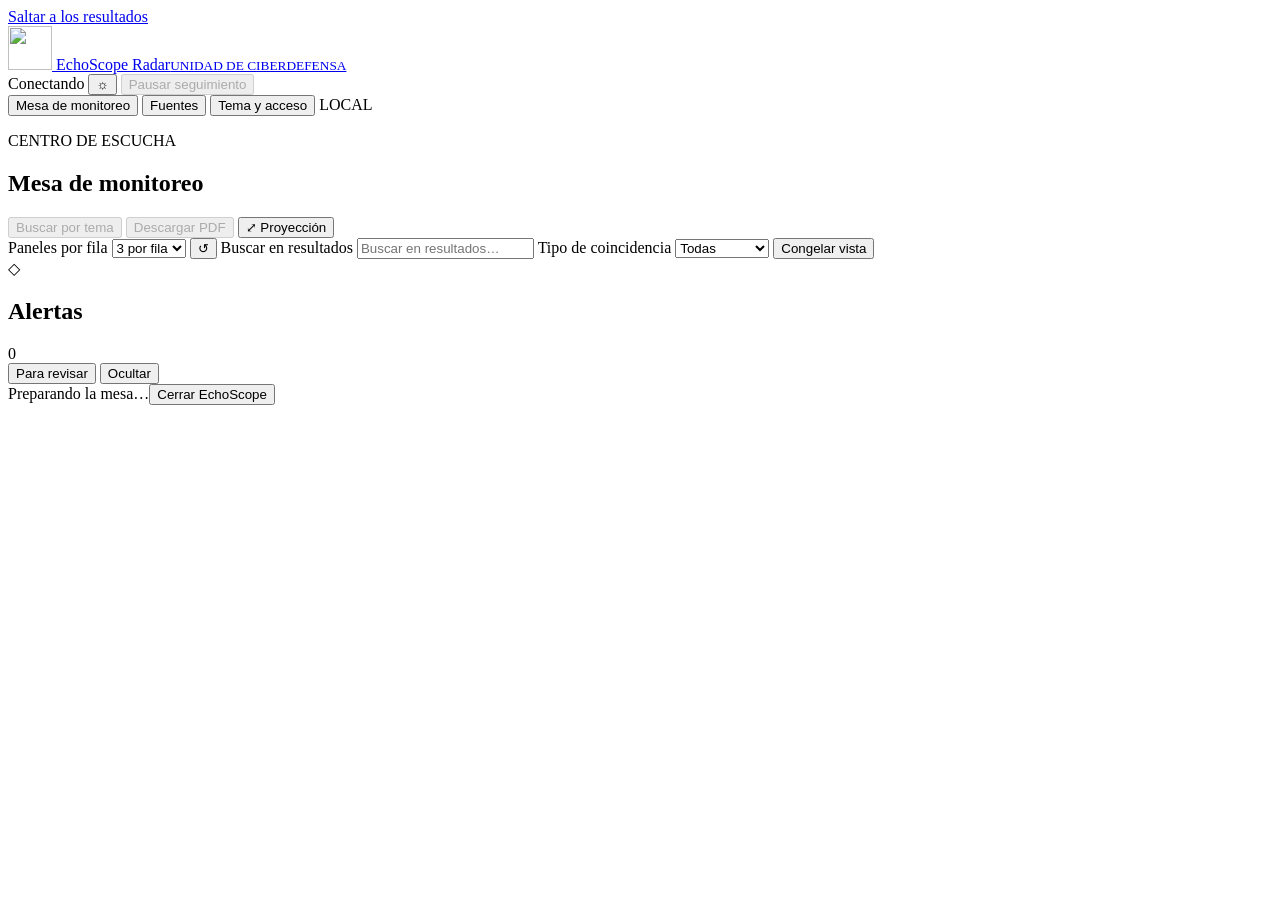
==== src/echoscope/web_assets/index.html @ cd54f3cb "Show dashboard previews and explain source states" ====
<!doctype html>
<html lang="es" data-theme="dark">
<head>
  <meta charset="utf-8">
  <meta name="viewport" content="width=device-width,initial-scale=1">
  <meta name="color-scheme" content="dark light">
  <title>EchoScope Radar · Mesa de monitoreo</title>
  <link rel="icon" href="/ciberdefensa.png" type="image/png">
  <link rel="stylesheet" href="/app.css">
  <script src="/app.js" defer></script>
</head>
<body>
  <a class="skip" href="#workspace">Saltar a los resultados</a>
  <header class="masthead">
    <a class="brand" href="/" aria-label="EchoScope Radar, inicio">
      <img src="/ciberdefensa.png" alt="" width="44" height="44">
      <span>EchoScope<span class="brand-accent"> Radar</span><small>UNIDAD DE CIBERDEFENSA</small></span>
    </a>
    <div class="header-actions">
      <span class="live-pill" id="run-status"><i></i><span>Conectando</span></span>
      <button id="theme" class="icon-button" type="button" title="Cambiar tema" aria-label="Cambiar tema">☼</button>
      <button id="monitor" class="button primary" type="button" disabled>Pausar seguimiento</button>
    </div>
  </header>

  <main id="workspace" class="workspace">
    <div class="section-nav" role="tablist" aria-label="Secciones">
      <button type="button" id="tab-board" role="tab" aria-selected="true" aria-controls="board-page" data-page="board">Mesa de monitoreo</button>
      <button type="button" id="tab-sources" role="tab" aria-selected="false" aria-controls="sources-page" data-page="sources">Fuentes</button>
      <button type="button" id="tab-settings" role="tab" aria-selected="false" aria-controls="settings-page" data-page="settings">Tema y acceso</button>
      <span class="edition" id="edition">LOCAL</span>
    </div>

    <section id="board-page" role="tabpanel" aria-labelledby="tab-board" class="board-page">
      <div class="board-heading">
        <div><p class="eyebrow">CENTRO DE ESCUCHA</p><h1>Mesa de monitoreo</h1></div>
        <div class="heading-actions">
          <button id="restore-layout" class="button subtle" type="button" hidden>↙ Restaurar vista</button>
          <button id="open-topic-search" class="button primary" type="button" disabled>Buscar por tema</button>
          <button id="open-report" class="button subtle" type="button" disabled>Descargar PDF</button>
          <button id="enter-projection" class="button subtle" type="button" title="Modo proyección (P)">⤢ Proyección</button>
        </div>
      </div>
      <div class="projection-bar" id="projection-bar" hidden>
        <span>EchoScope Radar</span><button id="projection-restore" class="text-button" type="button" hidden>Restaurar paneles</button>
        <button id="exit-projection" class="text-button" type="button">Salir de proyección <kbd>Esc</kbd></button>
      </div>
      <div class="toolbar">
        <div id="panel-controls" class="panel-controls" aria-label="Paneles visibles"></div>
        <div class="tools">
          <label class="sr" for="columns">Paneles por fila</label>
          <select id="columns" title="Paneles por fila"><option value="3">3 por fila</option><option value="2">2 por fila</option><option value="1">1 por fila</option></select>
          <button id="reset-layout" class="icon-button" type="button" title="Restablecer distribución" aria-label="Restablecer distribución">↺</button>
          <label class="sr" for="filter">Buscar en resultados</label>
          <input id="filter" type="search" placeholder="Buscar en resultados…" maxlength="200">
          <label class="sr" for="match-mode">Tipo de coincidencia</label>
          <select id="match-mode"><option value="all">Todas</option><option value="confirmed">Alertas</option><option value="review">Para revisar</option></select>
          <button id="freeze" class="button subtle" type="button" aria-pressed="false" title="Pausar solo la vista">Congelar vista</button>
        </div>
      </div>
      <div id="panels" class="panels" aria-label="Flujos de monitoreo"></div>
      <section id="alert-panel" class="alert-panel" aria-labelledby="alerts-title">
        <header class="alert-head">
          <div class="alert-title"><span aria-hidden="true">◇</span><h2 id="alerts-title">Alertas</h2><span class="badge" id="alert-count">0</span></div>
          <div class="alert-controls">
            <button type="button" class="text-button" id="alert-review" aria-pressed="false">Para revisar</button>
            <button type="button" class="text-button" id="hide-alerts" aria-expanded="true" aria-controls="alert-rows">Ocultar</button>
          </div>
        </header>
        <div id="alert-rows" class="alert-rows"></div>
      </section>
    </section>

    <section id="sources-page" role="tabpanel" aria-labelledby="tab-sources" class="settings-page" hidden>
      <div class="section-heading"><div><p class="eyebrow">CONFIGURACIÓN</p><h1>Fuentes</h1><p>Elegí qué medios, videos, directos y comunidades seguir.</p></div><button id="add-source" class="button primary" type="button">+ Agregar fuente</button></div>
      <div class="table-wrap"><table><thead><tr><th>Fuente</th><th>Intervalo</th><th>Estado</th><th>Acciones</th></tr></thead><tbody id="source-rows"></tbody></table></div>
    </section>

    <section id="settings-page" role="tabpanel" aria-labelledby="tab-settings" class="settings-page" hidden>
      <div class="section-heading"><div><p class="eyebrow">CONFIGURACIÓN</p><h1>Tema y acceso</h1><p>Definí los términos del seguimiento y conectá YouTube.</p></div></div>
      <div class="settings-grid">
        <form class="card" id="topic-form"><h2>Lista blanca</h2><label for="topic">Un término o frase por línea</label><textarea id="topic" rows="10" required></textarea><p>Para aprobar una variante, escribí <code>Ejército | ejersito</code>. Las aproximaciones aparecen en «Para revisar».</p><button class="button primary" type="submit">Guardar lista blanca</button></form>
        <div class="card"><form id="key-form"><h2>Acceso a YouTube</h2><p id="key-status">Comprobando acceso…</p><label for="youtube-key">Clave de YouTube Data API</label><input id="youtube-key" type="password" autocomplete="off" maxlength="4096" required><p>La clave se usa durante la sesión del motor.</p><button class="button primary" type="submit">Cargar clave</button></form>
        <form id="youtube-form" class="stack-form"><h2>Buscar un video</h2><label for="youtube-search">Palabras o tema</label><input id="youtube-search" maxlength="200" placeholder="Ejército Nacional Uruguay" required><button class="button subtle" type="submit">Buscar en YouTube</button></form><div id="video-results" class="video-results"></div></div>
        <form id="web-key-form" class="card"><h2>Acceso a la web abierta</h2><p id="web-key-status">Comprobando acceso…</p><label for="web-key">Clave de Brave Search API (opcional)</label><input id="web-key" type="password" autocomplete="off" maxlength="4096" required><p>Amplía la búsqueda a sitios públicos indexados. La consulta se envía a Brave y puede consumir cuota. La clave se usa durante la sesión.</p><button class="button primary" type="submit">Cargar clave</button></form>
      </div>
    </section>
  </main>

  <footer class="statusbar"><span id="status" role="status" aria-live="polite">Preparando la mesa…</span><span id="updated"></span><button type="button" id="shutdown" class="text-button">Cerrar EchoScope</button></footer>

  <dialog id="help-dialog" aria-labelledby="help-title">
    <div class="dialog-head"><div><p class="eyebrow">AYUDA</p><h2 id="help-title"></h2></div><button class="icon-button" type="button" data-close="help-dialog" aria-label="Cerrar ayuda">×</button></div>
    <p class="metadata" id="help-text"></p>
  </dialog>

  <dialog id="topic-search-dialog" aria-labelledby="topic-search-title">
    <div class="dialog-head"><div><p class="eyebrow">DESCUBRIMIENTO</p><h2 id="topic-search-title">Buscar por tema</h2></div><button type="button" class="icon-button" data-close="topic-search-dialog" aria-label="Cerrar búsqueda">×</button></div>
    <p class="metadata">Escribí un tema. EchoScope consulta el historial, los feeds activos y los proveedores habilitados. YouTube y Brave reciben el texto de la consulta si cargaste sus claves.</p>
    <form id="topic-search-form" class="input-row"><label class="sr" for="topic-search">Tema a buscar</label><input id="topic-search" required maxlength="200" placeholder="Ejército Nacional Uruguay"><button class="button primary" type="submit">Buscar</button></form>
    <p class="feedback" id="topic-search-status" role="status"></p>
    <div id="topic-search-results"></div>
  </dialog>

  <dialog id="details" aria-labelledby="details-title">
    <div class="dialog-head"><div><p class="eyebrow" id="details-type">RESULTADO</p><h2 id="details-title">Detalle</h2></div><button type="button" class="icon-button" data-close="details" aria-label="Cerrar detalle">×</button></div>
    <p class="metadata" id="details-meta"></p><p id="details-tone" class="detail-tone"></p><div id="details-text" class="detail-text"></div><ul id="details-matches" class="detail-matches"></ul>
    <div id="details-origins" class="discovery-actions"></div>
    <div id="details-conversation"></div>
    <div class="dialog-actions"><button type="button" class="button subtle" data-close="details">Cerrar</button></div>
  </dialog>

  <dialog id="report-dialog" aria-labelledby="report-title">
    <div class="dialog-head"><div><p class="eyebrow">EXPORTACIÓN</p><h2 id="report-title">Reporte de alertas</h2></div><button type="button" class="icon-button" data-close="report-dialog" aria-label="Cerrar reporte">×</button></div>
    <p class="metadata">Incluye enlaces y alertas confirmadas del historial disponible y de las vistas previas de esta sesión. Las fechas corresponden a la captura (UTC).</p>
    <form id="report-form" class="source-form">
      <label for="report-start">Desde</label><input type="date" id="report-start" required>
      <label for="report-end">Hasta</label><input type="date" id="report-end" required>
      <p id="report-status" class="feedback" role="status"></p>
      <div class="dialog-actions"><button class="button primary" type="submit">Generar PDF</button><button class="button subtle" type="button" data-close="report-dialog">Cancelar</button></div>
    </form>
  </dialog>

  <dialog id="source-dialog" aria-labelledby="source-title">
    <div class="dialog-head"><div><p class="eyebrow">CONFIGURACIÓN</p><h2 id="source-title">Agregar fuente</h2></div><button type="button" class="icon-button" data-close="source-dialog" aria-label="Cerrar formulario">×</button></div>
    <form id="source-form" class="source-form">
      <input type="hidden" id="source-id">
      <label for="source-name">Nombre visible</label><input id="source-name" maxlength="80" required>
      <label for="source-type">Tipo de fuente</label><select id="source-type" required></select>
      <label for="source-address" id="address-label">Enlace</label><div class="input-row"><input id="source-address" maxlength="2048" required><button id="discover" type="button" class="button subtle" hidden>Detectar feed</button></div>
      <div id="feed-token"><label for="source-token">Token del feed (opcional)</label><input id="source-token" type="password" autocomplete="off" maxlength="4096"></div>
      <label for="source-minutes">Consultar cada cuántos minutos</label><input id="source-minutes" type="number" min="1" max="1440" value="15" required>
      <label class="check"><input id="source-enabled" type="checkbox" checked> Activar fuente</label>
      <label class="check"><input id="source-relevant" type="checkbox"> Guardar solo coincidencias con el tema</label>
      <p id="source-feedback" class="feedback" role="status"></p>
      <div class="dialog-actions"><button type="submit" class="button primary">Guardar fuente</button><button type="button" class="button subtle" data-close="source-dialog">Cancelar</button></div>
    </form>
  </dialog>
</body>
</html>
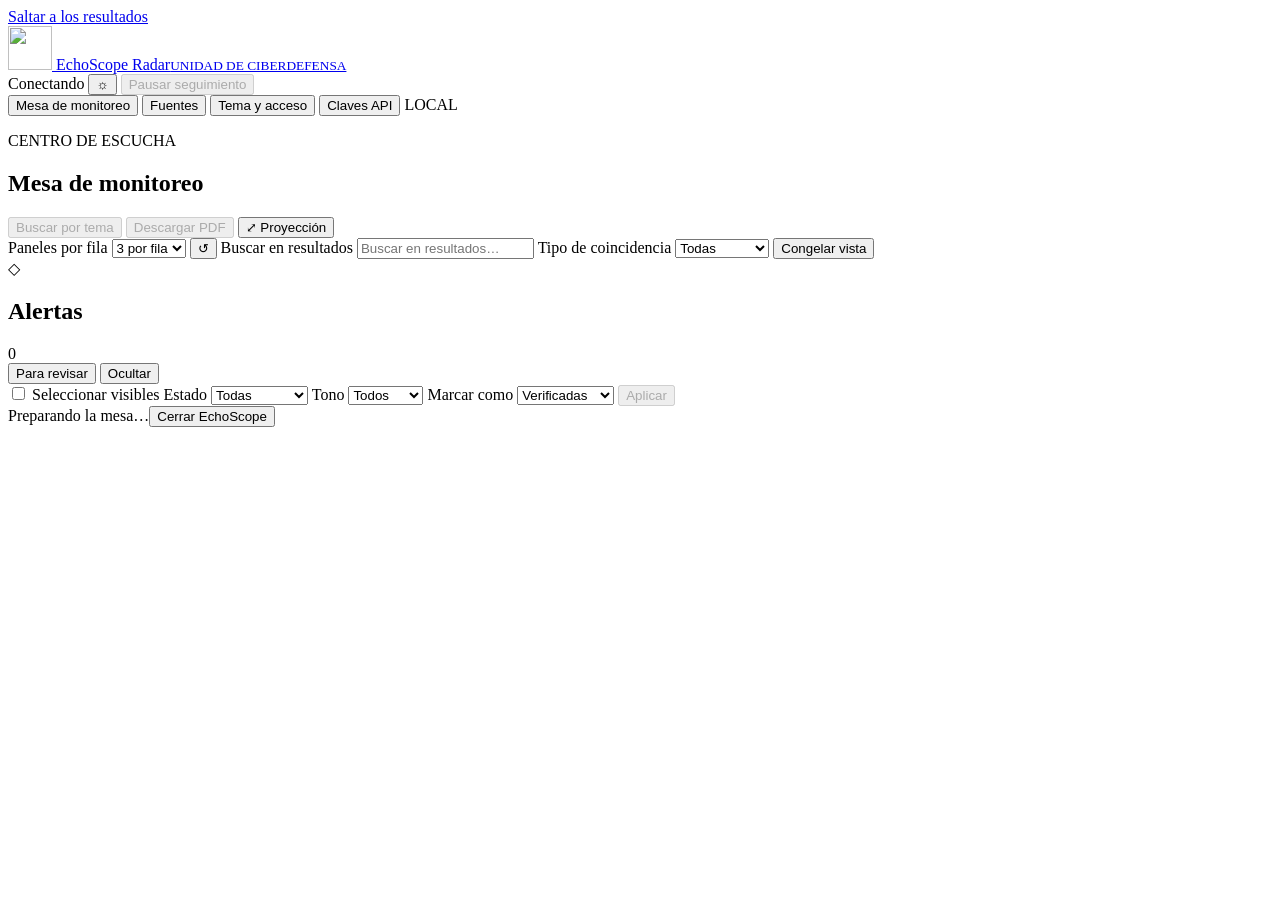
==== commit 231c2052: "Add multiuser alert review and credential management" ====
--- a/src/echoscope/web_assets/index.html
+++ b/src/echoscope/web_assets/index.html
@@ -28,6 +28,7 @@
       <button type="button" id="tab-board" role="tab" aria-selected="true" aria-controls="board-page" data-page="board">Mesa de monitoreo</button>
       <button type="button" id="tab-sources" role="tab" aria-selected="false" aria-controls="sources-page" data-page="sources">Fuentes</button>
       <button type="button" id="tab-settings" role="tab" aria-selected="false" aria-controls="settings-page" data-page="settings">Tema y acceso</button>
+      <button type="button" id="tab-credentials" role="tab" aria-selected="false" aria-controls="credentials-page" data-page="credentials">Claves API</button>
       <span class="edition" id="edition">LOCAL</span>
     </div>
 
@@ -64,30 +65,49 @@
           <div class="alert-title"><span aria-hidden="true">◇</span><h2 id="alerts-title">Alertas</h2><span class="badge" id="alert-count">0</span></div>
           <div class="alert-controls">
             <button type="button" class="text-button" id="alert-review" aria-pressed="false">Para revisar</button>
-            <button type="button" class="text-button" id="hide-alerts" aria-expanded="true" aria-controls="alert-rows">Ocultar</button>
+            <button type="button" class="text-button" id="hide-alerts" aria-expanded="true" aria-controls="alert-content">Ocultar</button>
           </div>
         </header>
-        <div id="alert-rows" class="alert-rows"></div>
+        <div id="alert-content">
+          <div class="alert-toolbar">
+            <label><input type="checkbox" id="alert-select-all"> Seleccionar visibles</label>
+            <label>Estado <select id="alert-state-filter"><option value="all">Todas</option><option value="open">Sin verificar</option><option value="verified">Verificadas</option><option value="threat">Amenazas</option><option value="dismissed">Descartadas</option></select></label>
+            <label>Tono <select id="alert-tone-filter"><option value="all">Todos</option><option value="negative">Negativo</option><option value="mixed">Mixto</option><option value="neutral">Neutro</option><option value="positive">Positivo</option></select></label>
+            <label>Marcar como <select id="alert-state-action"><option value="verified">Verificadas</option><option value="threat">Amenazas</option><option value="dismissed">Descartadas</option><option value="open">Sin verificar</option></select></label>
+            <button type="button" id="alert-apply" class="button subtle" disabled>Aplicar</button><span id="alert-selected" role="status"></span>
+            <button type="button" id="alert-more" class="text-button" hidden>Cargar más</button>
+          </div>
+          <div id="alert-rows" class="alert-rows"></div>
+        </div>
       </section>
     </section>
 
     <section id="sources-page" role="tabpanel" aria-labelledby="tab-sources" class="settings-page" hidden>
       <div class="section-heading"><div><p class="eyebrow">CONFIGURACIÓN</p><h1>Fuentes</h1><p>Elegí qué medios, videos, directos y comunidades seguir.</p></div><button id="add-source" class="button primary" type="button">+ Agregar fuente</button></div>
+      <details class="inline-guide"><summary>Ayuda paso a paso</summary><ol><li>Elegí Agregar fuente y seleccioná el tipo de contenido.</li><li>Pegá el enlace. Para comentarios o reseñas de una página, podés usar Detectar feed.</li><li>Guardá la fuente, iniciá el seguimiento y revisá su estado en esta tabla.</li></ol></details>
       <div class="table-wrap"><table><thead><tr><th>Fuente</th><th>Intervalo</th><th>Estado</th><th>Acciones</th></tr></thead><tbody id="source-rows"></tbody></table></div>
     </section>
 
     <section id="settings-page" role="tabpanel" aria-labelledby="tab-settings" class="settings-page" hidden>
       <div class="section-heading"><div><p class="eyebrow">CONFIGURACIÓN</p><h1>Tema y acceso</h1><p>Definí los términos del seguimiento y conectá YouTube.</p></div></div>
+      <details class="inline-guide"><summary>Ayuda paso a paso</summary><ol><li>Escribí un término por línea y guardá la lista blanca.</li><li>En Claves API, agregá tu clave y elegí cuál usar para cada proveedor.</li><li>Volvé aquí para verificar YouTube o buscá por tema desde la mesa.</li></ol></details>
       <div class="settings-grid">
         <form class="card" id="topic-form"><h2>Lista blanca</h2><label for="topic">Un término o frase por línea</label><textarea id="topic" rows="10" required></textarea><p>Para aprobar una variante, escribí <code>Ejército | ejersito</code>. Las aproximaciones aparecen en «Para revisar».</p><button class="button primary" type="submit">Guardar lista blanca</button></form>
-        <div class="card"><form id="key-form"><h2>Acceso a YouTube</h2><p id="key-status">Comprobando acceso…</p><label for="youtube-key">Clave de YouTube Data API</label><input id="youtube-key" type="password" autocomplete="off" maxlength="4096" required><p>La clave se usa durante la sesión del motor.</p><button class="button primary" type="submit">Cargar clave</button></form>
+        <div class="card"><div id="youtube-access"><h2>Acceso a YouTube</h2><p id="key-status">Comprobando acceso…</p></div>
         <form id="youtube-form" class="stack-form"><h2>Buscar un video</h2><label for="youtube-search">Palabras o tema</label><input id="youtube-search" maxlength="200" placeholder="Ejército Nacional Uruguay" required><button class="button subtle" type="submit">Buscar en YouTube</button></form><div id="video-results" class="video-results"></div></div>
-        <form id="web-key-form" class="card"><h2>Acceso a la web abierta</h2><p id="web-key-status">Comprobando acceso…</p><label for="web-key">Clave de Brave Search API (opcional)</label><input id="web-key" type="password" autocomplete="off" maxlength="4096" required><p>Amplía la búsqueda a sitios públicos indexados. La consulta se envía a Brave y puede consumir cuota. La clave se usa durante la sesión.</p><button class="button primary" type="submit">Cargar clave</button></form>
+      </div>
+    </section>
+    <section id="credentials-page" role="tabpanel" aria-labelledby="tab-credentials" class="settings-page" hidden>
+      <div class="section-heading"><div><p class="eyebrow">CONFIGURACIÓN</p><h1>Claves API</h1><p id="vault-status"></p></div></div>
+      <details class="inline-guide"><summary>Ayuda paso a paso</summary><ol><li>Elegí un proveedor y un nombre que te permita reconocer la clave.</li><li>Pegá la clave y guardala. La primera clave de cada proveedor se activa automáticamente.</li><li>Si tenés varias, usá la que corresponda a esta búsqueda. Los proveedores disponibles reciben el texto de la consulta.</li></ol></details>
+      <div class="settings-grid">
+        <form id="credential-form" class="card"><h2>Agregar clave</h2><label for="credential-provider">Proveedor</label><select id="credential-provider" required></select><label for="credential-name">Nombre de la clave</label><input id="credential-name" maxlength="80" placeholder="Ejemplo: cuenta institucional" required><label for="credential-value">Clave API</label><input id="credential-value" type="password" maxlength="4096" autocomplete="off" required><button type="submit" class="button primary">Guardar clave</button><p id="credential-feedback" role="status"></p></form>
+        <div class="card"><h2>Mis claves</h2><div id="credential-list"></div><p id="credential-providers"></p></div>
       </div>
     </section>
   </main>
 
-  <footer class="statusbar"><span id="status" role="status" aria-live="polite">Preparando la mesa…</span><span id="updated"></span><button type="button" id="shutdown" class="text-button">Cerrar EchoScope</button></footer>
+  <footer class="statusbar"><span id="status" role="status" aria-live="polite">Preparando la mesa…</span><span id="updated"></span><span id="account-name" hidden></span><button type="button" id="logout" class="text-button" hidden>Cerrar sesión</button><button type="button" id="shutdown" class="text-button">Cerrar EchoScope</button></footer>
 
   <dialog id="help-dialog" aria-labelledby="help-title">
     <div class="dialog-head"><div><p class="eyebrow">AYUDA</p><h2 id="help-title"></h2></div><button class="icon-button" type="button" data-close="help-dialog" aria-label="Cerrar ayuda">×</button></div>
@@ -96,7 +116,7 @@
 
   <dialog id="topic-search-dialog" aria-labelledby="topic-search-title">
     <div class="dialog-head"><div><p class="eyebrow">DESCUBRIMIENTO</p><h2 id="topic-search-title">Buscar por tema</h2></div><button type="button" class="icon-button" data-close="topic-search-dialog" aria-label="Cerrar búsqueda">×</button></div>
-    <p class="metadata">Escribí un tema. EchoScope consulta el historial, los feeds activos y los proveedores habilitados. YouTube y Brave reciben el texto de la consulta si cargaste sus claves.</p>
+    <p class="metadata">Escribí un tema. EchoScope consulta el historial, los feeds activos y los buscadores habilitados. Los proveedores habilitados reciben el texto de la consulta.</p>
     <form id="topic-search-form" class="input-row"><label class="sr" for="topic-search">Tema a buscar</label><input id="topic-search" required maxlength="200" placeholder="Ejército Nacional Uruguay"><button class="button primary" type="submit">Buscar</button></form>
     <p class="feedback" id="topic-search-status" role="status"></p>
     <div id="topic-search-results"></div>
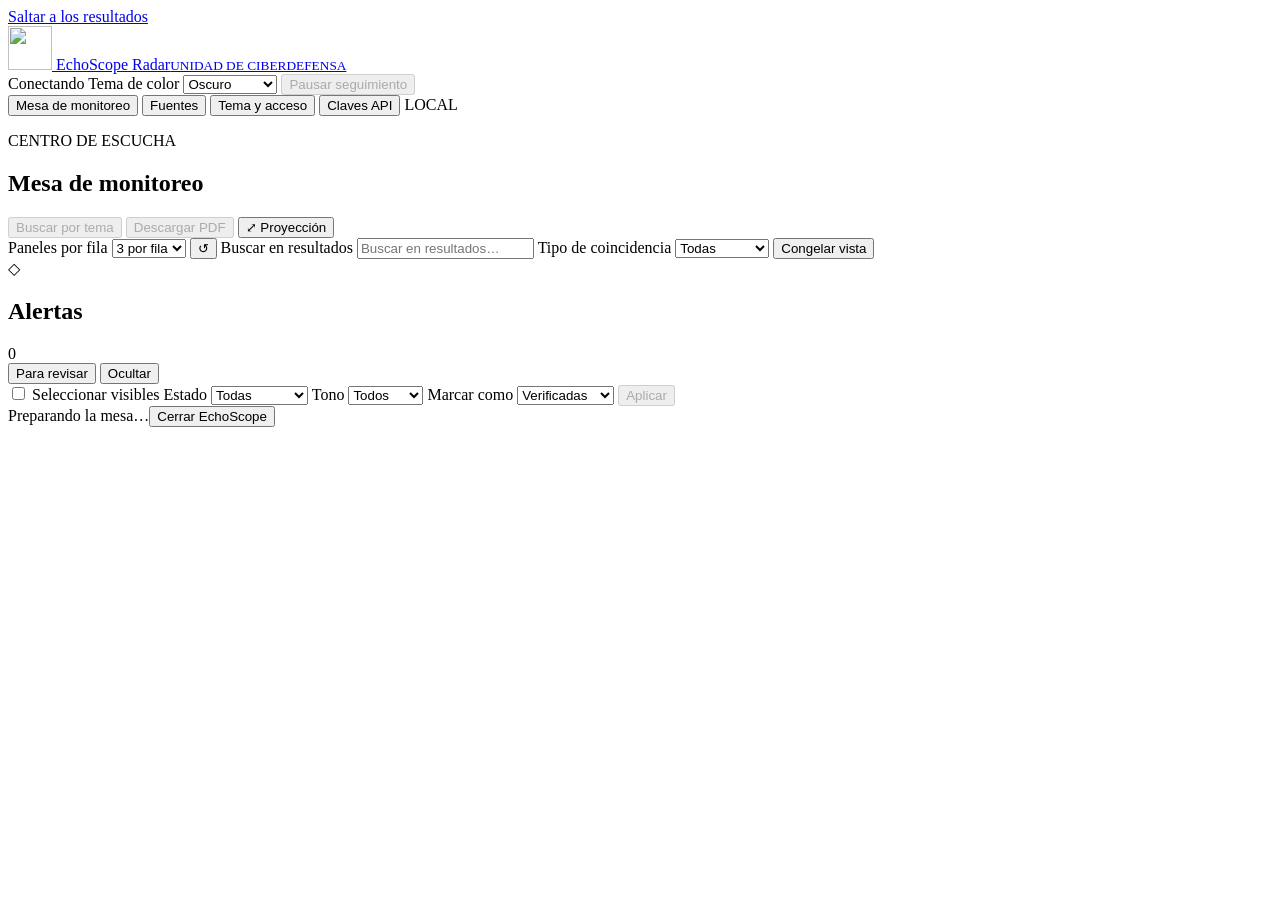
==== commit 83ef153b: "Group live chats and add print-first alert reports" ====
--- a/src/echoscope/web_assets/index.html
+++ b/src/echoscope/web_assets/index.html
@@ -18,7 +18,11 @@
     </a>
     <div class="header-actions">
       <span class="live-pill" id="run-status"><i></i><span>Conectando</span></span>
-      <button id="theme" class="icon-button" type="button" title="Cambiar tema" aria-label="Cambiar tema">☼</button>
+      <label class="sr" for="theme">Tema de color</label>
+      <select id="theme" class="theme-picker" title="Tema de color">
+        <option value="light">Claro</option><option value="middle-light">Claro medio</option>
+        <option value="dark" selected>Oscuro</option><option value="darkest">Muy oscuro</option>
+      </select>
       <button id="monitor" class="button primary" type="button" disabled>Pausar seguimiento</button>
     </div>
   </header>
@@ -99,9 +103,9 @@
     </section>
     <section id="credentials-page" role="tabpanel" aria-labelledby="tab-credentials" class="settings-page" hidden>
       <div class="section-heading"><div><p class="eyebrow">CONFIGURACIÓN</p><h1>Claves API</h1><p id="vault-status"></p></div></div>
-      <details class="inline-guide"><summary>Ayuda paso a paso</summary><ol><li>Elegí un proveedor y un nombre que te permita reconocer la clave.</li><li>Pegá la clave y guardala. La primera clave de cada proveedor se activa automáticamente.</li><li>Si tenés varias, usá la que corresponda a esta búsqueda. Los proveedores disponibles reciben el texto de la consulta.</li></ol></details>
+      <details class="inline-guide"><summary>Ayuda paso a paso</summary><ol><li>Elegí el servicio que emitió tu clave. Si no aparece, elegí Otro proveedor y escribí su nombre.</li><li>Poné un nombre reconocible a la clave, pegala y guardala.</li><li>Las claves de servicios integrados se pueden activar desde Mis claves. Para los demás, EchoScope guarda la clave para una futura integración.</li></ol></details>
       <div class="settings-grid">
-        <form id="credential-form" class="card"><h2>Agregar clave</h2><label for="credential-provider">Proveedor</label><select id="credential-provider" required></select><label for="credential-name">Nombre de la clave</label><input id="credential-name" maxlength="80" placeholder="Ejemplo: cuenta institucional" required><label for="credential-value">Clave API</label><input id="credential-value" type="password" maxlength="4096" autocomplete="off" required><button type="submit" class="button primary">Guardar clave</button><p id="credential-feedback" role="status"></p></form>
+        <form id="credential-form" class="card"><h2>Agregar clave</h2><label for="credential-provider">Proveedor</label><select id="credential-provider" aria-describedby="credential-mode" required></select><p id="credential-mode" class="metadata"></p><div id="credential-custom" hidden><label for="credential-provider-label">Nombre del proveedor</label><input id="credential-provider-label" maxlength="80" placeholder="Ejemplo: servicio institucional"></div><label for="credential-name">Nombre de la clave</label><input id="credential-name" maxlength="80" placeholder="Ejemplo: cuenta institucional" required><label for="credential-value">Clave API o token</label><input id="credential-value" type="password" maxlength="4096" autocomplete="off" required><button type="submit" class="button primary">Guardar clave</button><p id="credential-feedback" role="status"></p></form>
         <div class="card"><h2>Mis claves</h2><div id="credential-list"></div><p id="credential-providers"></p></div>
       </div>
     </section>
@@ -112,6 +116,18 @@
   <dialog id="help-dialog" aria-labelledby="help-title">
     <div class="dialog-head"><div><p class="eyebrow">AYUDA</p><h2 id="help-title"></h2></div><button class="icon-button" type="button" data-close="help-dialog" aria-label="Cerrar ayuda">×</button></div>
     <p class="metadata" id="help-text"></p>
+  </dialog>
+
+  <dialog id="reviews-guide" aria-labelledby="reviews-guide-title">
+    <div class="dialog-head"><div><p class="eyebrow">GUÍA PASO A PASO</p><h2 id="reviews-guide-title">Cómo recibir reseñas</h2></div><button class="icon-button" type="button" data-close="reviews-guide" aria-label="Cerrar ayuda">×</button></div>
+    <ol>
+      <li>Abrí en el navegador la página donde se leen las reseñas. Copiá la dirección de esa página.</li>
+      <li>Elegí <strong>Agregar una página de reseñas</strong>. Poné un nombre que reconozcas y pegá la dirección que copiaste.</li>
+      <li>Elegí <strong>Buscar reseñas en la página</strong>. EchoScope buscará una lista pública de reseñas que pueda leer automáticamente.</li>
+      <li>Si la encuentra, elegí <strong>Guardar fuente</strong>. Con el seguimiento activo, entrá a <strong>Fuentes → Consultar ahora</strong> o esperá la próxima consulta. Podés ver el resultado en la columna de estado.</li>
+    </ol>
+    <p><strong>Si no se encuentra una lista:</strong> algunas páginas muestran reseñas en el navegador pero no ofrecen una lista pública para importar. Pedile al sitio el enlace de su lista de reseñas (también llamada RSS o Atom) o probá con otra página. Si ya tenés ese enlace, pegalo directamente y guardá la fuente.</p>
+    <div class="dialog-actions"><button class="button primary" type="button" id="add-review-source">Agregar una página de reseñas</button></div>
   </dialog>
 
   <dialog id="topic-search-dialog" aria-labelledby="topic-search-title">
@@ -132,10 +148,11 @@
 
   <dialog id="report-dialog" aria-labelledby="report-title">
     <div class="dialog-head"><div><p class="eyebrow">EXPORTACIÓN</p><h2 id="report-title">Reporte de alertas</h2></div><button type="button" class="icon-button" data-close="report-dialog" aria-label="Cerrar reporte">×</button></div>
-    <p class="metadata">Incluye enlaces y alertas confirmadas del historial disponible y de las vistas previas de esta sesión. Las fechas corresponden a la captura (UTC).</p>
+    <p class="metadata">El resumen para imprimir empieza por las alertas que requieren atención. Las cifras cubren todo el período elegido; las fechas de captura se expresan en UTC.</p>
     <form id="report-form" class="source-form">
       <label for="report-start">Desde</label><input type="date" id="report-start" required>
       <label for="report-end">Hasta</label><input type="date" id="report-end" required>
+      <label for="report-layout">Formato</label><select id="report-layout"><option value="brief">Resumen para imprimir</option><option value="complete">Detalle completo</option></select>
       <p id="report-status" class="feedback" role="status"></p>
       <div class="dialog-actions"><button class="button primary" type="submit">Generar PDF</button><button class="button subtle" type="button" data-close="report-dialog">Cancelar</button></div>
     </form>
@@ -145,9 +162,11 @@
     <div class="dialog-head"><div><p class="eyebrow">CONFIGURACIÓN</p><h2 id="source-title">Agregar fuente</h2></div><button type="button" class="icon-button" data-close="source-dialog" aria-label="Cerrar formulario">×</button></div>
     <form id="source-form" class="source-form">
       <input type="hidden" id="source-id">
+      <input type="hidden" id="source-parent">
       <label for="source-name">Nombre visible</label><input id="source-name" maxlength="80" required>
       <label for="source-type">Tipo de fuente</label><select id="source-type" required></select>
       <label for="source-address" id="address-label">Enlace</label><div class="input-row"><input id="source-address" maxlength="2048" required><button id="discover" type="button" class="button subtle" hidden>Detectar feed</button></div>
+      <p id="review-source-hint" class="metadata" hidden>Pegá el enlace normal de la página donde ves las reseñas y elegí «Buscar reseñas en la página». Si ya te dieron el enlace de la lista RSS o Atom, pegalo y guardá directamente.</p>
       <div id="feed-token"><label for="source-token">Token del feed (opcional)</label><input id="source-token" type="password" autocomplete="off" maxlength="4096"></div>
       <label for="source-minutes">Consultar cada cuántos minutos</label><input id="source-minutes" type="number" min="1" max="1440" value="15" required>
       <label class="check"><input id="source-enabled" type="checkbox" checked> Activar fuente</label>
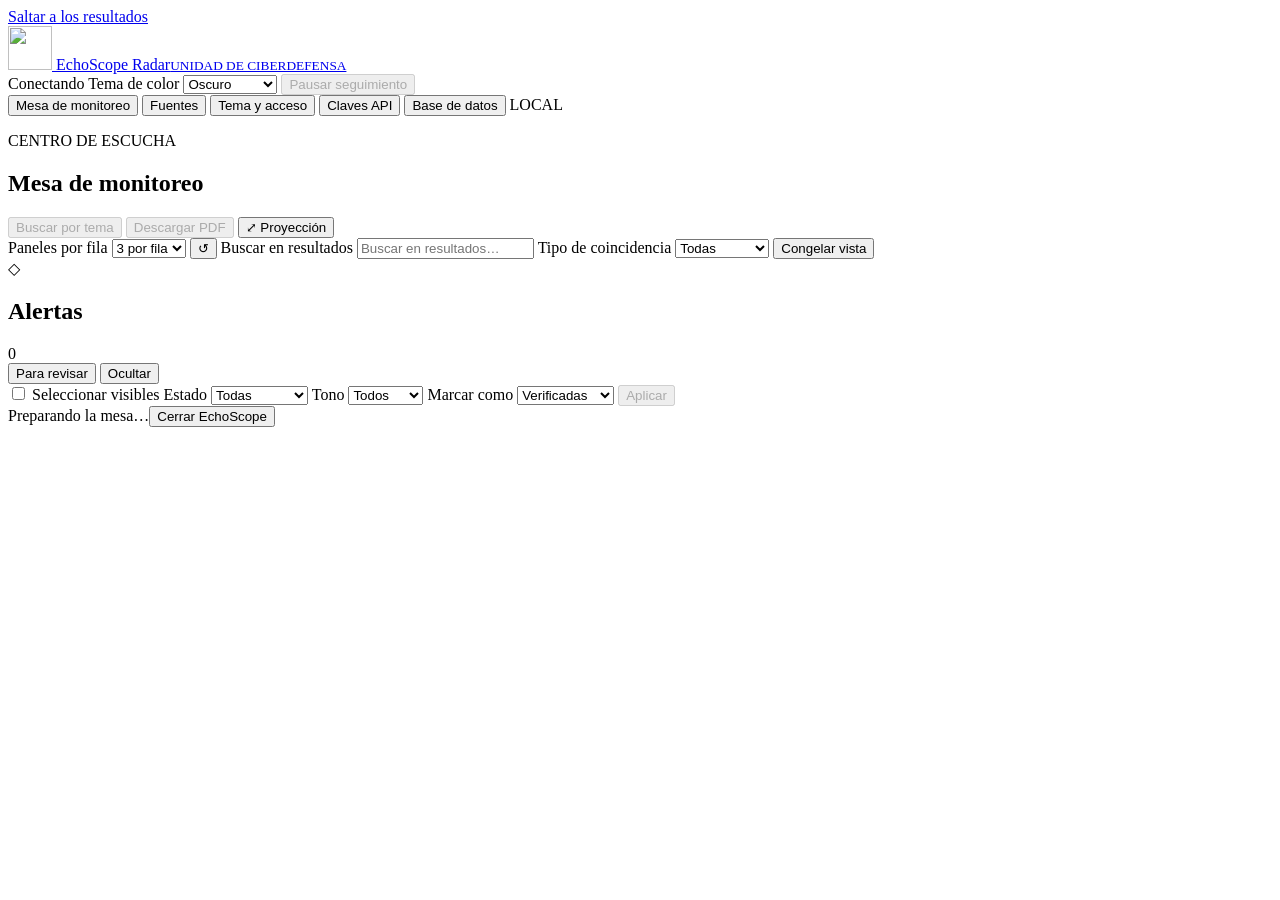
==== commit 49c02d6e: "feat: add account data browser, exports and static press discussions (v0.13.0)" ====
--- a/src/echoscope/web_assets/index.html
+++ b/src/echoscope/web_assets/index.html
@@ -33,6 +33,7 @@
       <button type="button" id="tab-sources" role="tab" aria-selected="false" aria-controls="sources-page" data-page="sources">Fuentes</button>
       <button type="button" id="tab-settings" role="tab" aria-selected="false" aria-controls="settings-page" data-page="settings">Tema y acceso</button>
       <button type="button" id="tab-credentials" role="tab" aria-selected="false" aria-controls="credentials-page" data-page="credentials">Claves API</button>
+      <button type="button" id="tab-database" role="tab" aria-selected="false" aria-controls="database-page" data-page="database">Base de datos</button>
       <span class="edition" id="edition">LOCAL</span>
     </div>
 
@@ -89,7 +90,14 @@
     <section id="sources-page" role="tabpanel" aria-labelledby="tab-sources" class="settings-page" hidden>
       <div class="section-heading"><div><p class="eyebrow">CONFIGURACIÓN</p><h1>Fuentes</h1><p>Elegí qué medios, videos, directos y comunidades seguir.</p></div><button id="add-source" class="button primary" type="button">+ Agregar fuente</button></div>
       <details class="inline-guide"><summary>Ayuda paso a paso</summary><ol><li>Elegí Agregar fuente y seleccioná el tipo de contenido.</li><li>Pegá el enlace. Para comentarios o reseñas de una página, podés usar Detectar feed.</li><li>Guardá la fuente, iniciá el seguimiento y revisá su estado en esta tabla.</li></ol></details>
-      <div class="table-wrap"><table><thead><tr><th>Fuente</th><th>Intervalo</th><th>Estado</th><th>Acciones</th></tr></thead><tbody id="source-rows"></tbody></table></div>
+      <form id="source-category-form" class="input-row">
+        <label class="sr" for="source-category-name">Nombre de la categoría</label>
+        <input id="source-category-name" placeholder="Nombre de la categoría" maxlength="50" required>
+        <button class="button subtle" type="submit">Crear categoría</button>
+      </form>
+      <p class="metadata">Arrastrá desde ⠿ para ordenar o mover una fuente. También podés usar las flechas o el selector de categoría.</p>
+      <p id="source-layout-status" class="feedback" role="status"></p>
+      <div id="source-rows"></div>
     </section>
 
     <section id="settings-page" role="tabpanel" aria-labelledby="tab-settings" class="settings-page" hidden>
@@ -108,6 +116,24 @@
         <form id="credential-form" class="card"><h2>Agregar clave</h2><label for="credential-provider">Proveedor</label><select id="credential-provider" aria-describedby="credential-mode" required></select><p id="credential-mode" class="metadata"></p><div id="credential-custom" hidden><label for="credential-provider-label">Nombre del proveedor</label><input id="credential-provider-label" maxlength="80" placeholder="Ejemplo: servicio institucional"></div><label for="credential-name">Nombre de la clave</label><input id="credential-name" maxlength="80" placeholder="Ejemplo: cuenta institucional" required><label for="credential-value">Clave API o token</label><input id="credential-value" type="password" maxlength="4096" autocomplete="off" required><button type="submit" class="button primary">Guardar clave</button><p id="credential-feedback" role="status"></p></form>
         <div class="card"><h2>Mis claves</h2><div id="credential-list"></div><p id="credential-providers"></p></div>
       </div>
+    </section>
+    <section id="database-page" role="tabpanel" aria-labelledby="tab-database" class="settings-page" hidden>
+      <div class="section-heading"><div><p class="eyebrow">HISTORIAL ALMACENADO · SOLO LECTURA</p><h1>Base de datos</h1><p>Consultá noticias y comentarios guardados y descargá los resultados de tu cuenta.</p></div></div>
+      <details class="inline-guide"><summary>¿Cómo hago una consulta?</summary><ol><li>Elegí fechas, una fuente o palabras del contenido. Podés combinar varios filtros.</li><li>Presioná Consultar. Abrí «Ver contenido» para leer el registro completo o usá Siguiente para avanzar.</li><li>Elegí Excel, CSV o PDF y presioná Exportar consulta. Se descargan todos los resultados del filtro, no solo esta página.</li></ol><p>No se modifica ni elimina información. Las fechas corresponden a la captura en UTC. Los chats conservados solo durante la sesión y las vistas previas no aparecen aquí. La retención puede eliminar datos antiguos. El tono es una estimación automática, no una verificación humana.</p><p>Hasta 5.000 registros o 20 MB por exportación; PDF hasta 1.000. Si se supera el límite, acotá los filtros. No se exportan claves ni contraseñas.</p></details>
+      <form id="database-form" class="database-filters card">
+        <label>Palabras en el contenido<input id="db-text" type="search" maxlength="200" placeholder="Ejemplo: defensa"></label>
+        <label>Fuente<select id="db-source"><option value="">Todas las fuentes</option></select></label>
+        <label>Tipo<select id="db-kind"><option value="">Todos los tipos</option></select></label>
+        <label>Desde (UTC)<input id="db-start" type="date"></label><label>Hasta (UTC)<input id="db-end" type="date"></label>
+        <label>Prioridad<select id="db-severity"><option value="">Todas</option><option value="critical">Crítica</option><option value="important">Importante</option><option value="info">Informativa</option></select></label>
+        <label>Revisión<select id="db-review"><option value="all">Todas</option><option value="open">Sin verificar</option><option value="verified">Verificadas</option><option value="threat">Amenazas</option><option value="dismissed">Descartadas</option></select></label>
+        <label>Tono estimado<select id="db-tone"><option value="all">Todos</option><option value="negative">Negativo</option><option value="positive">Positivo</option><option value="mixed">Mixto</option><option value="neutral">Neutro</option></select></label>
+        <label class="db-check"><input id="db-matches" type="checkbox"> Solo coincidencias confirmadas</label>
+        <div class="input-row"><button class="button primary" type="submit">Consultar</button><button id="db-reset" class="button subtle" type="button">Limpiar filtros</button></div>
+      </form>
+      <div class="database-actions"><p id="db-status" class="feedback" role="status" aria-live="polite">Elegí los filtros y presioná Consultar.</p><div class="input-row"><label for="db-format" class="sr">Formato de exportación</label><select id="db-format"><option value="xlsx">Excel (.xlsx)</option><option value="csv">CSV</option><option value="pdf">PDF</option></select><button id="db-export" class="button subtle" type="button" disabled>Exportar consulta</button></div></div>
+      <div class="database-table-wrap" tabindex="0" role="region" aria-label="Resultados de la consulta"><table class="database-table"><thead><tr><th>Captura (UTC)</th><th>Fuente y publicación</th><th>Autor y contenido</th><th>Alertas y revisión</th><th>Origen</th></tr></thead><tbody id="db-rows"></tbody></table></div>
+      <div class="database-pager"><button id="db-prev" type="button" class="button subtle" disabled>← Anterior</button><span id="db-page">Página 1</span><button id="db-next" type="button" class="button subtle" disabled>Siguiente →</button></div>
     </section>
   </main>
 
@@ -165,6 +191,11 @@
       <input type="hidden" id="source-parent">
       <label for="source-name">Nombre visible</label><input id="source-name" maxlength="80" required>
       <label for="source-type">Tipo de fuente</label><select id="source-type" required></select>
+      <label for="source-tracking">Modalidad de seguimiento</label><select id="source-tracking"><option value="topic">Por tema · títulos relacionados</option><option value="owned">Cuenta propia · seguimiento permanente</option></select>
+      <details class="inline-guide"><summary>Cómo registrar una cuenta propia</summary><ol><li>Elegí la plataforma o el tipo de fuente y pegá el enlace del canal o página que administrás.</li><li>En YouTube, usá el enlace /channel/ID o el @nombre del canal. La aplicación resuelve el recurso al consultar.</li><li>Elegí Cuenta propia y guardá. Esta declaración permite consultar publicaciones aunque su título no contenga palabras de la lista.</li><li>En Claves API, cargá el acceso correspondiente. Las plataformas con acceso pendiente quedan registradas y desactivadas hasta tener conector y permisos.</li><li>En servidor, Iniciar seguimiento guarda la intención de captura. Se recupera al reiniciar y continúa al cerrar sesión.</li></ol><p>La propiedad es declarada por vos. El estado de la última consulta indica si la aplicación pudo acceder al recurso.</p></details>
+      <label for="source-resource-id">Identificador de la página o canal (opcional para accesos pendientes)</label><input id="source-resource-id" maxlength="256">
+      <label for="source-comment-provider">Comentarios incrustados</label><select id="source-comment-provider"><option value="">Detección automática · Disqus usa la clave activa si está disponible</option><option value="disqus">Disqus · asociar la clave activa de Claves API</option></select>
+      <p id="source-pending-help" class="metadata" hidden>Este recurso queda registrado con acceso pendiente y desactivado. Requiere implementar el conector y autorizar el acceso de la plataforma.</p>
       <label for="source-address" id="address-label">Enlace</label><div class="input-row"><input id="source-address" maxlength="2048" required><button id="discover" type="button" class="button subtle" hidden>Detectar feed</button></div>
       <p id="review-source-hint" class="metadata" hidden>Pegá el enlace normal de la página donde ves las reseñas y elegí «Buscar reseñas en la página». Si ya te dieron el enlace de la lista RSS o Atom, pegalo y guardá directamente.</p>
       <div id="feed-token"><label for="source-token">Token del feed (opcional)</label><input id="source-token" type="password" autocomplete="off" maxlength="4096"></div>
